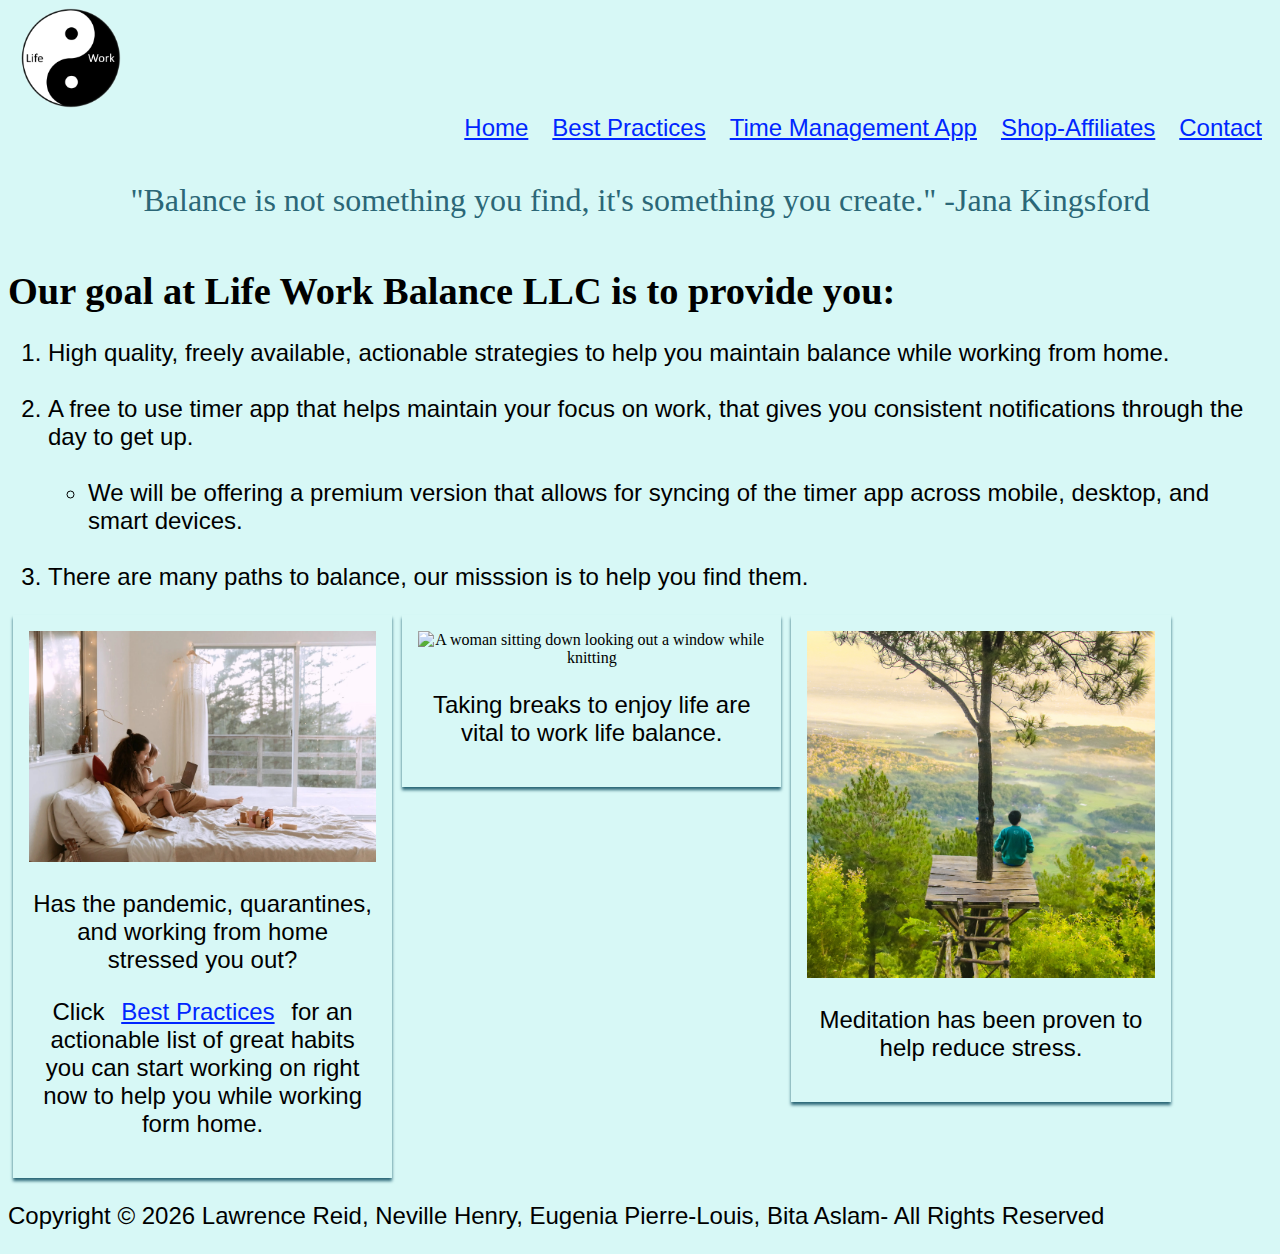
==== index.html @ 7459c5ea "changed 1-index.html to index.html" ====
<!-- 
  ********************************************************************************

  Authors: Eugenia Pierre-Louis, Lawrence Darwin Reid

  ********************************************************************************
 -->
<!DOCTYPE html>
<html lang="en">
  <head>
    <meta charset="UTF-8" />
    <meta http-equiv="X-UA-Compatible" content="IE=edge" />
    <meta name="viewport" content="width=device-width, initial-scale=1.0" />
    <meta name="keywords" content="mission statement" />
    <meta name="description" content="mission statement" />

    <!-- 1. header nav footer styles -->
    <link rel="stylesheet" href="css/1-header-Nav-Footer.css" />
    <!-- 2. 2-bodyElementstyles -->
    <link rel="stylesheet" href="css/2-bodyElementstyles.css" />
    <!-- 3. 3-mediaStyles -->
    <link rel="stylesheet" href="css/3-mediaStyles.css" />
    <!-- 4. 4-customPageStyles -->
    <link rel="stylesheet" href="/css/4-customPageStyles.css" />

    <!-- Google Fonts -->
    <link rel="preconnect" href="https://fonts.googleapis.com" />
    <link rel="preconnect" href="https://fonts.gstatic.com" crossorigin />
    <link
      href="https://fonts.googleapis.com/css2?family=DM+Serif+Text:ital@1&display=swap"
      rel="stylesheet"
    />

    <!-- favicon -->
    <link
      rel="apple-touch-icon"
      sizes="180x180"
      href="/media/img/faviconResources/apple-touch-icon.png"
    />
    <link
      rel="icon"
      type="image/png"
      sizes="32x32"
      href="/media/img/faviconResources/favicon-32x32.png"
    />
    <link
      rel="icon"
      type="image/png"
      sizes="16x16"
      href="/media/img/faviconResources/favicon-16x16.png"
    />
    <link rel="manifest" href="/media/img/faviconResources/site.webmanifest" />

    <title>Home</title>
  </head>

  <body>
    <header class="topOfPageContent"></header>
    <script src="/JavaScript/header.js"></script>

    <nav class="navHTML"></nav>
    <script src="JavaScript/nav.js"></script>
    <br />
    <main>
      <div>
        <p class="quote">
          "Balance is not something you find, it's something you create." -Jana
          Kingsford
        </p>
      </div>

      <article>
        <div class="missionStatement">
          <h1>Our goal at Life Work Balance LLC is to provide you:</h1>
          <ol>
            <li>
              High quality, freely available, actionable strategies to help you
              maintain balance while working from home.
            </li>
            <br />
            <li>
              A free to use timer app that helps maintain your focus on work,
              that gives you consistent notifications through the day to get up.
              <ul>
                <br />
                <li>
                  We will be offering a premium version that allows for syncing
                  of the timer app across mobile, desktop, and smart devices.
                </li>
                <br />
              </ul>
            </li>

            <li>
              There are many paths to balance, our misssion is to help you find
              them.
            </li>
          </ol>
        </div>
      </article>
      <div class="homePageRow">
        <div class="homeColumn">
          <div class="homeCard">
            <img
              title="Mother and daughter working in peace"
              class="mainPageImages"
              src="/media/img/workingInPeace.jpg"
              alt="Mother and daughter working in peace"
            />
            <p>
              Has the pandemic, quarantines, and working from home stressed you
              out?
            </p>
            <p>
              Click <a href="/2-bestPractices.html">Best Practices</a> for an
              actionable list of great habits you can start working on right now
              to help you while working form home.
            </p>
          </div>
        </div>
        <div class="homeColumn">
          <div class="homeCard">
            <img
              title="A woman sitting down looking out a window while knitting"
              class="mainPageImages"
              src="/media/img/peacefulKnitting.jpg"
              alt="A woman sitting down looking out a window while knitting"
            />
            <p>Taking breaks to enjoy life are vital to work life balance.</p>
            <p></p>
          </div>
        </div>
        <div class="homeColumn">
          <div class="homeCard">
            <img
              title="Meditation in a tree platform while looking over a vista"
              class="mainPageImages"
              src="/media/img/peacefulMeditation.jpg"
              alt="Meditation in a tree platform while looking over a vista"
            />
            <p>Meditation has been proven to help reduce stress.</p>
            <p></p>
          </div>
        </div>
      </div>
    </main>
    <footer>
      <p>
        Copyright ©
        <script>
          document.write(new Date().getFullYear());
        </script>
        Lawrence Reid, Neville Henry, Eugenia Pierre-Louis, Bita Aslam- All
        Rights Reserved
      </p>
    </footer>
  </body>
</html>
---- css/1-header-Nav-Footer.css ----
/* 
  ********************************************************************************

  Authors:

  ********************************************************************************
 */

/* header css */
.companyLogo {
  font-size: 100%;
  font-weight: 100%;
}
/* nav css */

.navLinksToTheRight {
  float: right;
  
  
}
@media screen and (max-width: 500px) {
  /* this removes the right hand positioning when it meets the @media screen condition */
  .navLinksToTheRight {
    float: none;
    
  }
}
---- css/2-bodyElementstyles.css ----
/* 
  ********************************************************************************

  Author: Lawrence Darwin Reid

  ********************************************************************************
 */

body {
  background-color: #d7f8f6;
}

a {
  color: #0026ff;
  font-size: x-large;
  margin: 10px;
  font-family: Arial, Helvetica, sans-serif;
}

p {
  font-size: x-large;
  color: #000000;
  font-family: Arial, Helvetica, sans-serif;
}

ol {
  font-size: x-large;
  font-family: Arial, Helvetica, sans-serif;
}

li {
  font-size: x-large;
  font-family: Arial, Helvetica, sans-serif;
}

/*                       custom classes below                            */

.quote {
  font-family: Arial, Helvetica, sans-serif;
  font-size: 200%;
  text-align: center;
  color: #2b6777;
  margin-top: 30px;
  margin-bottom: 30px;
  font-family: fantasy;
  padding: 20px;
 
  
}
---- css/3-mediaStyles.css ----
/* 
  ********************************************************************************

  Authors:

  ********************************************************************************
 */

.logo {
  height: 100px;
}
---- css/4-customPageStyles.css ----
/* 
  ********************************************************************************

  Authors:

  ********************************************************************************
 */

/* this is the css for the index.html home page */
.missionStatement {
  font-size: larger;
}

.mainPageImages {
  width: 100%;
}

/* Float columns side by side */
.homeColumn {
  float: left;
  width: 30%;
  padding: 0 5px;
}


.homePageRow:after {
  content: "";
  display: table;
  clear: both;
}

/* CSS Made for adapting to smaller screen */
@media screen and (max-width: 600px) {
  .homeColumn {
    width: 100%;
    display: block;
    margin-bottom: 20px;
  }
}

/* Style the counter cards */
.homeCard {
  box-shadow: 0px 3px 3px 0px #2b6777;
  padding: 16px;
  text-align: center;
 
}
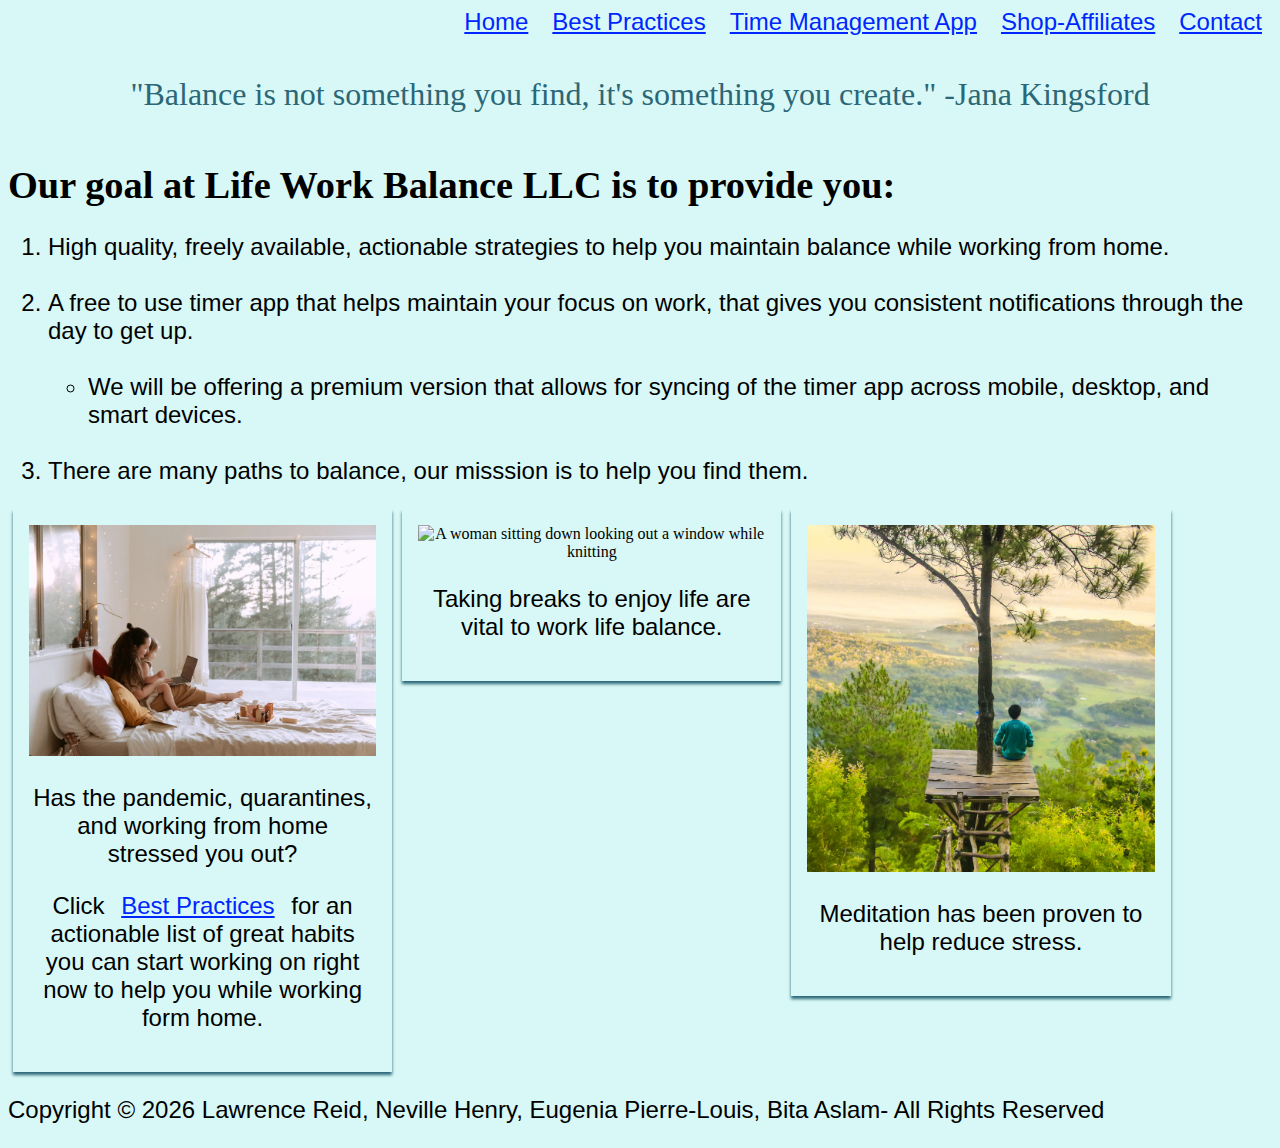
==== commit d1e61526: "commented out the header.js script reference so that code can be integrated into the nav.js file" ====
--- a/index.html
+++ b/index.html
@@ -55,8 +55,8 @@
   </head>
 
   <body>
-    <header class="topOfPageContent"></header>
-    <script src="/JavaScript/header.js"></script>
+    <!-- <header class="topOfPageContent"></header>
+    <script src="/JavaScript/header.js"></script> -->
 
     <nav class="navHTML"></nav>
     <script src="JavaScript/nav.js"></script>
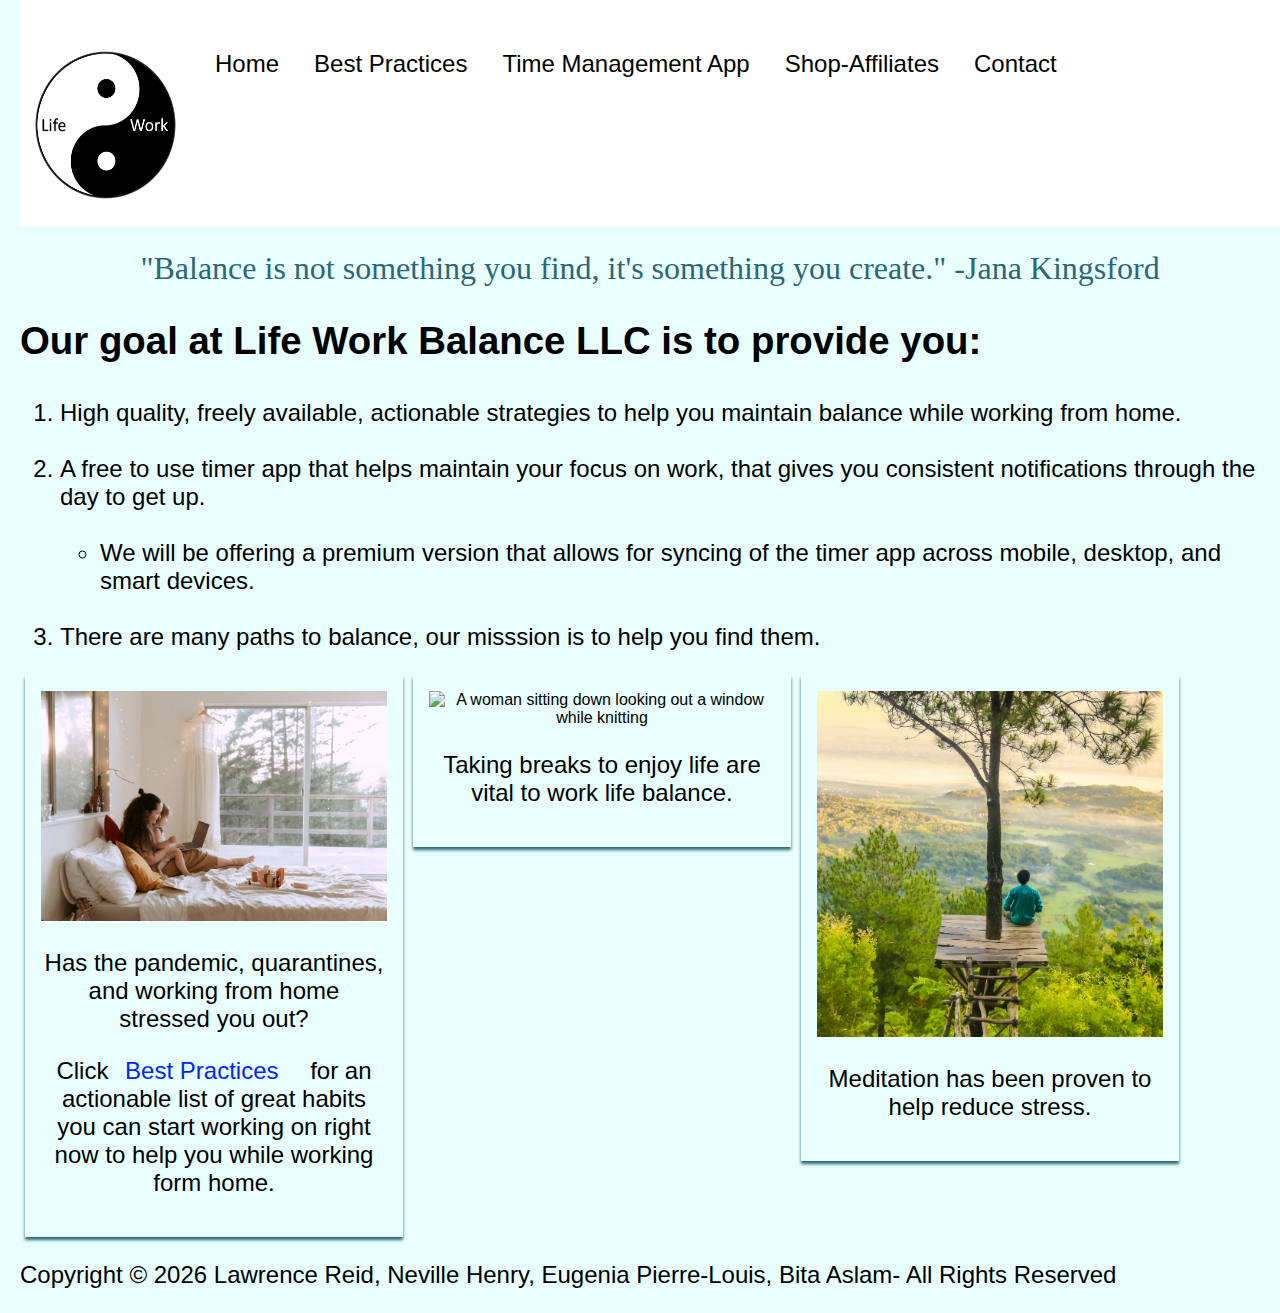
==== commit f47d7cba: "simplified the folder structure to help gitHub pages upload the images more easily" ====
--- a/index.html
+++ b/index.html
@@ -35,21 +35,21 @@
     <link
       rel="apple-touch-icon"
       sizes="180x180"
-      href="/media/img/faviconResources/apple-touch-icon.png"
+      href="/img/faviconResources/apple-touch-icon.png"
     />
     <link
       rel="icon"
       type="image/png"
       sizes="32x32"
-      href="/media/img/faviconResources/favicon-32x32.png"
+      href="/img/faviconResources/favicon-32x32.png"
     />
     <link
       rel="icon"
       type="image/png"
       sizes="16x16"
-      href="/media/img/faviconResources/favicon-16x16.png"
+      href="/img/faviconResources/favicon-16x16.png"
     />
-    <link rel="manifest" href="/media/img/faviconResources/site.webmanifest" />
+    <link rel="manifest" href="/img/faviconResources/site.webmanifest" />
 
     <title>Home</title>
   </head>
@@ -104,7 +104,7 @@
             <img
               title="Mother and daughter working in peace"
               class="mainPageImages"
-              src="/media/img/workingInPeace.jpg"
+              src="/img/workingInPeace.jpg"
               alt="Mother and daughter working in peace"
             />
             <p>
@@ -123,7 +123,7 @@
             <img
               title="A woman sitting down looking out a window while knitting"
               class="mainPageImages"
-              src="/media/img/peacefulKnitting.jpg"
+              src="/img/peacefulKnitting.jpg"
               alt="A woman sitting down looking out a window while knitting"
             />
             <p>Taking breaks to enjoy life are vital to work life balance.</p>
@@ -135,7 +135,7 @@
             <img
               title="Meditation in a tree platform while looking over a vista"
               class="mainPageImages"
-              src="/media/img/peacefulMeditation.jpg"
+              src="/img/peacefulMeditation.jpg"
               alt="Meditation in a tree platform while looking over a vista"
             />
             <p>Meditation has been proven to help reduce stress.</p>
--- a/css/1-header-Nav-Footer.css
+++ b/css/1-header-Nav-Footer.css
@@ -1,27 +1,93 @@
 /* 
   ********************************************************************************
 
-  Authors:
+  Authors: Lawrence Reid
 
   ********************************************************************************
  */
 
 /* header css */
-.companyLogo {
-  font-size: 100%;
-  font-weight: 100%;
+
+.hamburgerMenuHidden {
+  width: 50%;
+  height: 50%;
+
+  position: relative;
+  display: block;
+  z-index: 11;
 }
-/* nav css */
 
-.navLinksToTheRight {
-  float: right;
-  
+body {
+  margin: 0;
+  font-family: Arial, Helvetica, sans-serif;
+}
+
+.textPadding {
+  padding-top: 60px;
+  position: static;
+  display: block;
+}
+.topnavBar {
+  overflow: hidden;
+  background-color: rgb(255, 255, 255);
+  width: 100%;
+  position: fixed;
+  padding-top: 30px;
+  padding-bottom: 10px;
+  display: inline-block;
+  z-index: 6;
+  top: 0;
+}
+
+a {
+  text-decoration: none;
+  padding-right: 15px;
+}
+
+a:hover {
+  background-color: rgb(214, 255, 251);
+  text-decoration: underline;
+}
+.topnavBar a {
+  float: left;
+  display: inline-block;
+  color: #000000;
+  text-align: center;
+  font: 50px;
   
 }
+
+.topnavBar a.active {
+  color: white;
+}
+
+.topnavBar .icon {
+  display: none;
+}
+
 @media screen and (max-width: 500px) {
-  /* this removes the right hand positioning when it meets the @media screen condition */
-  .navLinksToTheRight {
-    float: none;
-    
+  .topnavBar a:not(:first-child) {
+    display: none;
+  }
+  .topnavBar a.icon {
+    float: right;
+    display: block;
   }
 }
+
+@media screen and (max-width: 500px) {
+  .topnavBar.mobileFriendlyCSS {
+    position: relative;
+    padding-top: 200px;
+  }
+  .topnavBar.mobileFriendlyCSS .icon {
+    position: absolute;
+    right: 0;
+    top: 0;
+  }
+  .topnavBar.mobileFriendlyCSS a {
+    float: none;
+    display: block;
+    text-align: left;
+  }
+}
--- a/css/2-bodyElementstyles.css
+++ b/css/2-bodyElementstyles.css
@@ -7,7 +7,8 @@
  */
 
 body {
-  background-color: #d7f8f6;
+  background-color: #e8fffd;
+  padding-left: 20px;
 }
 
 a {
@@ -15,6 +16,7 @@
   font-size: x-large;
   margin: 10px;
   font-family: Arial, Helvetica, sans-serif;
+  padding-top: 10px;
 }
 
 p {
@@ -24,6 +26,7 @@
 }
 
 ol {
+  padding-top: 10px;
   font-size: x-large;
   font-family: Arial, Helvetica, sans-serif;
 }
@@ -36,14 +39,19 @@
 /*                       custom classes below                            */
 
 .quote {
-  font-family: Arial, Helvetica, sans-serif;
+  font-family: "DM Serif Text", serif;
   font-size: 200%;
   text-align: center;
   color: #2b6777;
-  margin-top: 30px;
-  margin-bottom: 30px;
+
   font-family: fantasy;
-  padding: 20px;
- 
-  
+  border: #2b6777;
+
+  padding-top: 200px;
 }
+
+@media screen and (max-width: 500px) {
+  .quote {
+    padding-top: 300px;
+  }
+}
--- a/css/3-mediaStyles.css
+++ b/css/3-mediaStyles.css
@@ -1,11 +1,17 @@
 /* 
   ********************************************************************************
 
-  Authors:
+  Authors: Lawrence Reid
 
   ********************************************************************************
  */
 
 .logo {
-  height: 100px;
+  height: 150px;
+  width: 150px;
 }
+
+.officeMeditation{
+  width: 100%;
+  align-content: center;
+}
--- a/css/4-customPageStyles.css
+++ b/css/4-customPageStyles.css
@@ -1,7 +1,7 @@
 /* 
   ********************************************************************************
 
-  Authors:
+  Authors: Lawrence Reid
 
   ********************************************************************************
  */
@@ -21,7 +21,6 @@
   width: 30%;
   padding: 0 5px;
 }
-
 
 .homePageRow:after {
   content: "";
@@ -43,7 +42,4 @@
   box-shadow: 0px 3px 3px 0px #2b6777;
   padding: 16px;
   text-align: center;
- 
 }
-
-
